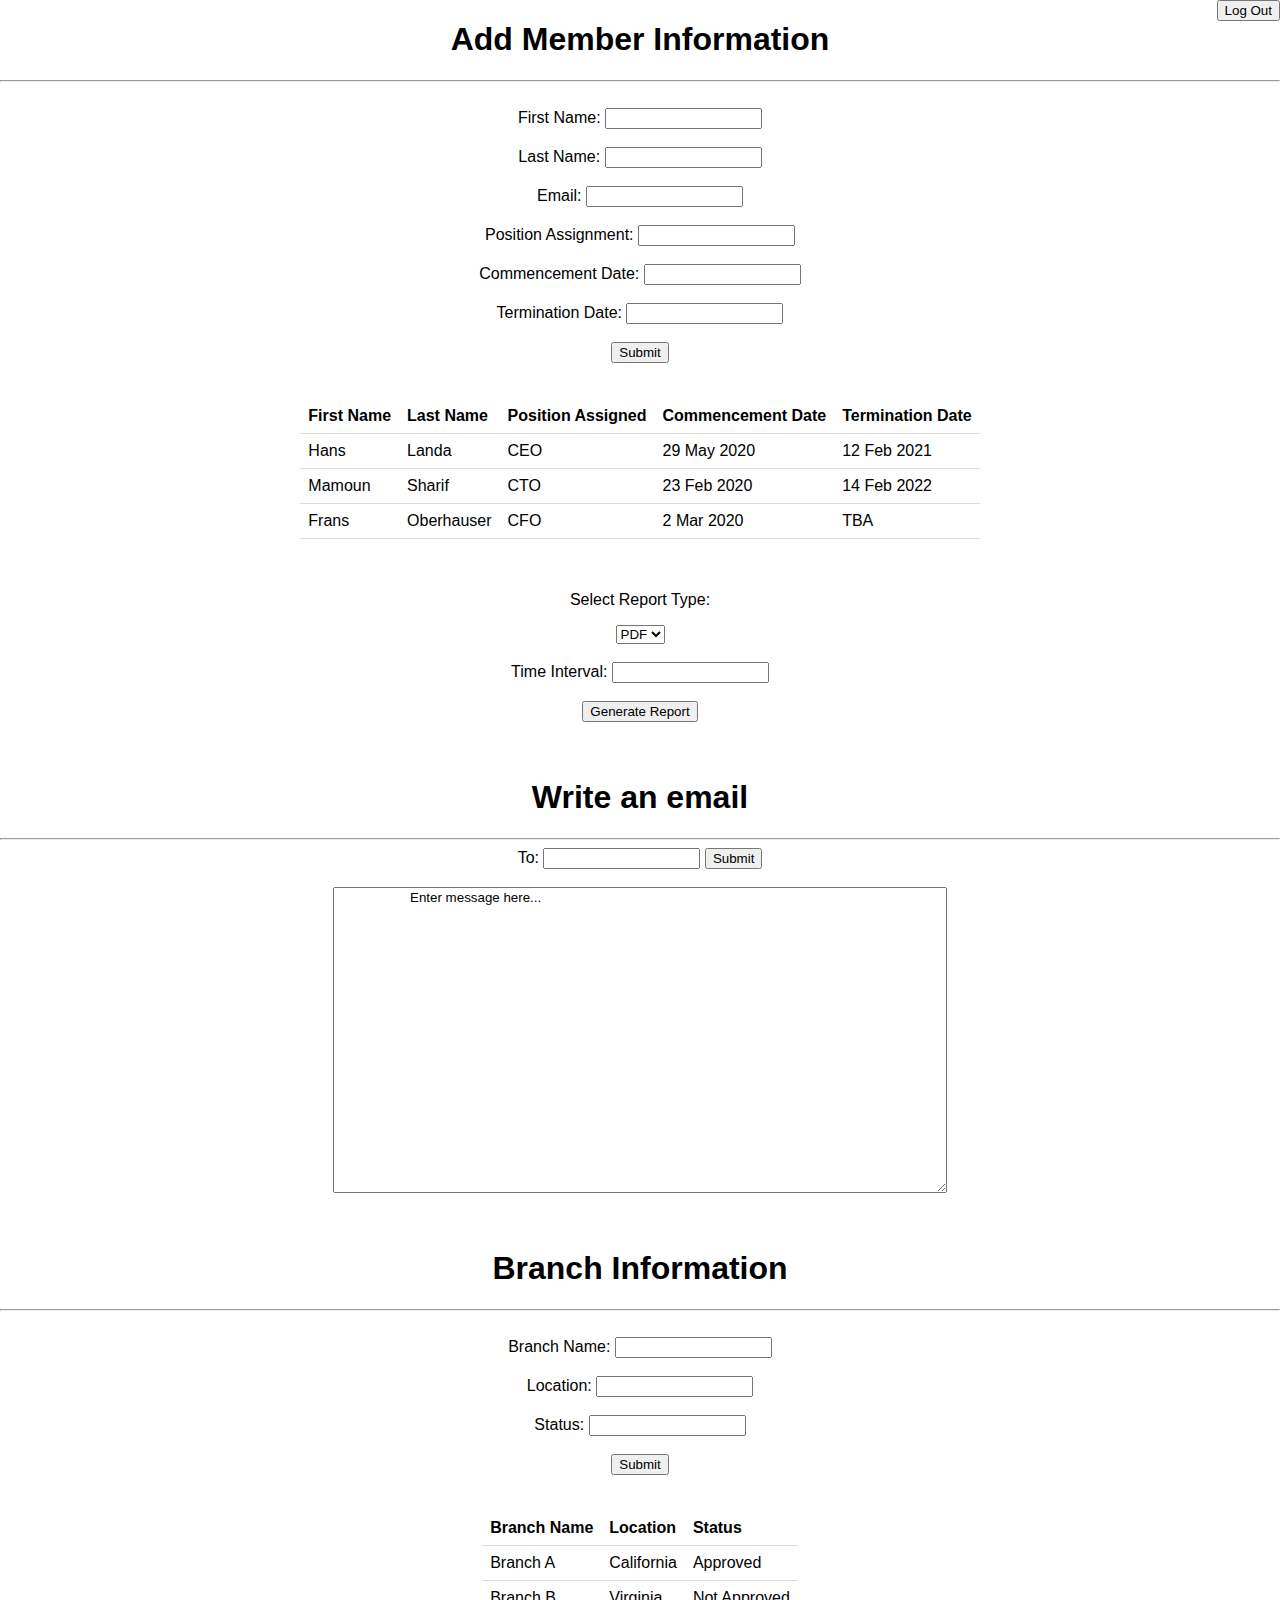
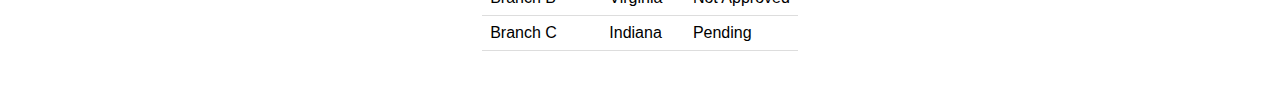
==== landing.html @ 3f82f832 "First Commit" ====
<!DOCTYPE html>
<html>
    <head>
        <title>Landing</title>
        <link href="style.css" rel="stylesheet">
    </head>
    <body>
        <script src="script.js"></script>
        <div id="outer">
            <h1 id="conf">Add Member Information </h1>
            <hr>
            <form id="info">
                <br>
                <label for="fname">First Name:</label>
                <input type="text" id="fname" name="fname">
                <br>
                <br>
                <label for="lname">Last Name:</label>
                <input type="lname" id="lname" name="lname">
                <br>
                <br>
                <label for="email">Email:</label>
                <input type="email" id="email" name="email">
                <br>
                <br>
                <label for="posassign">Position Assignment:</label>
                <input type="posassign" id="posassign" name="posassign">
                <br> <br>
                <label for="comdate">Commencement Date:</label>
                <input type="comdate" id="comdate" name="comdate">
                <br><br>
                <label for="termdate">Termination Date:</label>
                <input type="termdate" id="termdate" name="termdate">
                <br><br>
                <input type="submit">
            </form>
            <br>
            <br>
            <table>
                <tr>
                  <th>First Name</th>
                  <th>Last Name</th>
                  <th>Position Assigned</th>
                  <th>Commencement Date</th>
                  <th>Termination Date</th>
                </tr>
                <tr>
                  <td>Hans</td>
                  <td>Landa</td>
                  <td>CEO</td>
                  <td>29 May 2020</td>
                  <td>12 Feb 2021</td>

                </tr>
                <tr>
                    <td>Mamoun</td>
                    <td>Sharif</td>
                    <td>CTO</td>
                    <td>23 Feb 2020</td>
                    <td>14 Feb 2022</td>
                </tr>
                <tr>
                    <td>Frans</td>
                    <td>Oberhauser</td>
                    <td>CFO</td>
                    <td>2 Mar 2020</td>
                    <td>TBA</td>
                </tr>
              </table>
              <br><br>
              <p id="lol">Select Report Type: </p>
              <select>
                  <option value="PDF">PDF</option>
                  <option value="RTF">RTF</option>
              </select>


              <form id="interval">
                <br>  
                <label for="tinterval">Time Interval:</label>
                <input type="tinterval" id="tinterval" name="tinterval">
              </form>
              <br>
              <div id="inner">
                <button type="repgen" id="repgen" onclick="pressed()">Generate Report</button>
              </div>
              <br> <br>
              <h1>Write an email</h1>
              <hr>
              <form id="usrform">
                To: <input type="text" name="usrname">
                <input type="submit">
              </form>
              <br>
              <div class="msg">
                <textarea id="msg" name="msg" rows="20" cols="80" >
                    Enter message here...
                </textarea>
              </div>
              <br>
              <br>
              <h1>Branch Information</h1>
              <hr>
              <br>
              <form id="branch">
                <label for="bname">Branch Name:</label>
                <input type="text" id="bname" name="bname">
                <br>
                <br>
                <label for="loc">Location:</label>
                <input type="loc" id="loc" name="loc">
                <br>
                <br>
                <label for="status">Status:</label>
                <input type="status" id="status" name="status">
                <br><br>
                <input type="submit">
            </form>
            <br>
            <br>
            <table>
                <tr>
                  <th>Branch Name</th>
                  <th>Location</th>
                  <th>Status</th>
                </tr>
                <tr>
                  <td>Branch A</td>
                  <td>California</td>
                  <td>Approved</td>

                </tr>
                <tr>
                    <td>Branch B</td>
                    <td>Virginia</td>
                    <td>Not Approved</td>
                </tr>
                <tr>
                    <td>Branch C</td>
                    <td>Indiana</td>
                    <td>Pending</td>
                </tr>
              </table>
            <br>
            <br>
            <div id ="logout">
                <form action="index.html">
                    <button type="btn">Log Out</button>
                </form>
                <br><br>
            </div>

        </div>
    </body>
</html>
---- style.css ----
*{
    font-family: Helvetica;
}

#test{
    width: 290px;
    height: 100px;
}

.navbar1{
    list-style-type: none;
    margin: 0;
    padding: 0;
    overflow:hidden;
    background-color: blue;
}

li{
    float:left;
}

html, body, #outer{
    height: 100%;
    width: 100%;
    margin: 0;
    overflow: visible;
}

#outer{
    display: table;
}

li a{
    display:block;
    color: white;
    text-align: center;
    padding: 14px 16px;
    text-decoration: none;
}

li a:hover {
    background-color: pink;
}

#im1{
    width: 100%;
    height: 700px;
    display: table-row;
}

.rect{
    width: 100%;
    height: 100%;
    background-color: bisque;
}

#newu, #tut{
    text-align: center;
    font-size: x-large;
}

#loginfield, #logout{
    position: absolute;
    top: 0;
    right: 0;
}

#login{
    font-size: large;
}

#info{
    text-align: center;

}

h1{
    text-align: center;
}

table,form{
    text-align: center;
    margin-left: auto;
    margin-right: auto;
}

select{
    display: block;
    margin: 0 auto;
}

#lol{
    text-align: center;
}

#repgen{
    display: block;
    margin: 0 auto;
}

table{
    border-collapse:collapse;
}

th, td{
    padding:8px;
    text-align: left;
    border-bottom: 1px solid #ddd;
}

tr:hover{
    background-color: blue;
}

.msg{
    display: flex;
    justify-content: center;
}
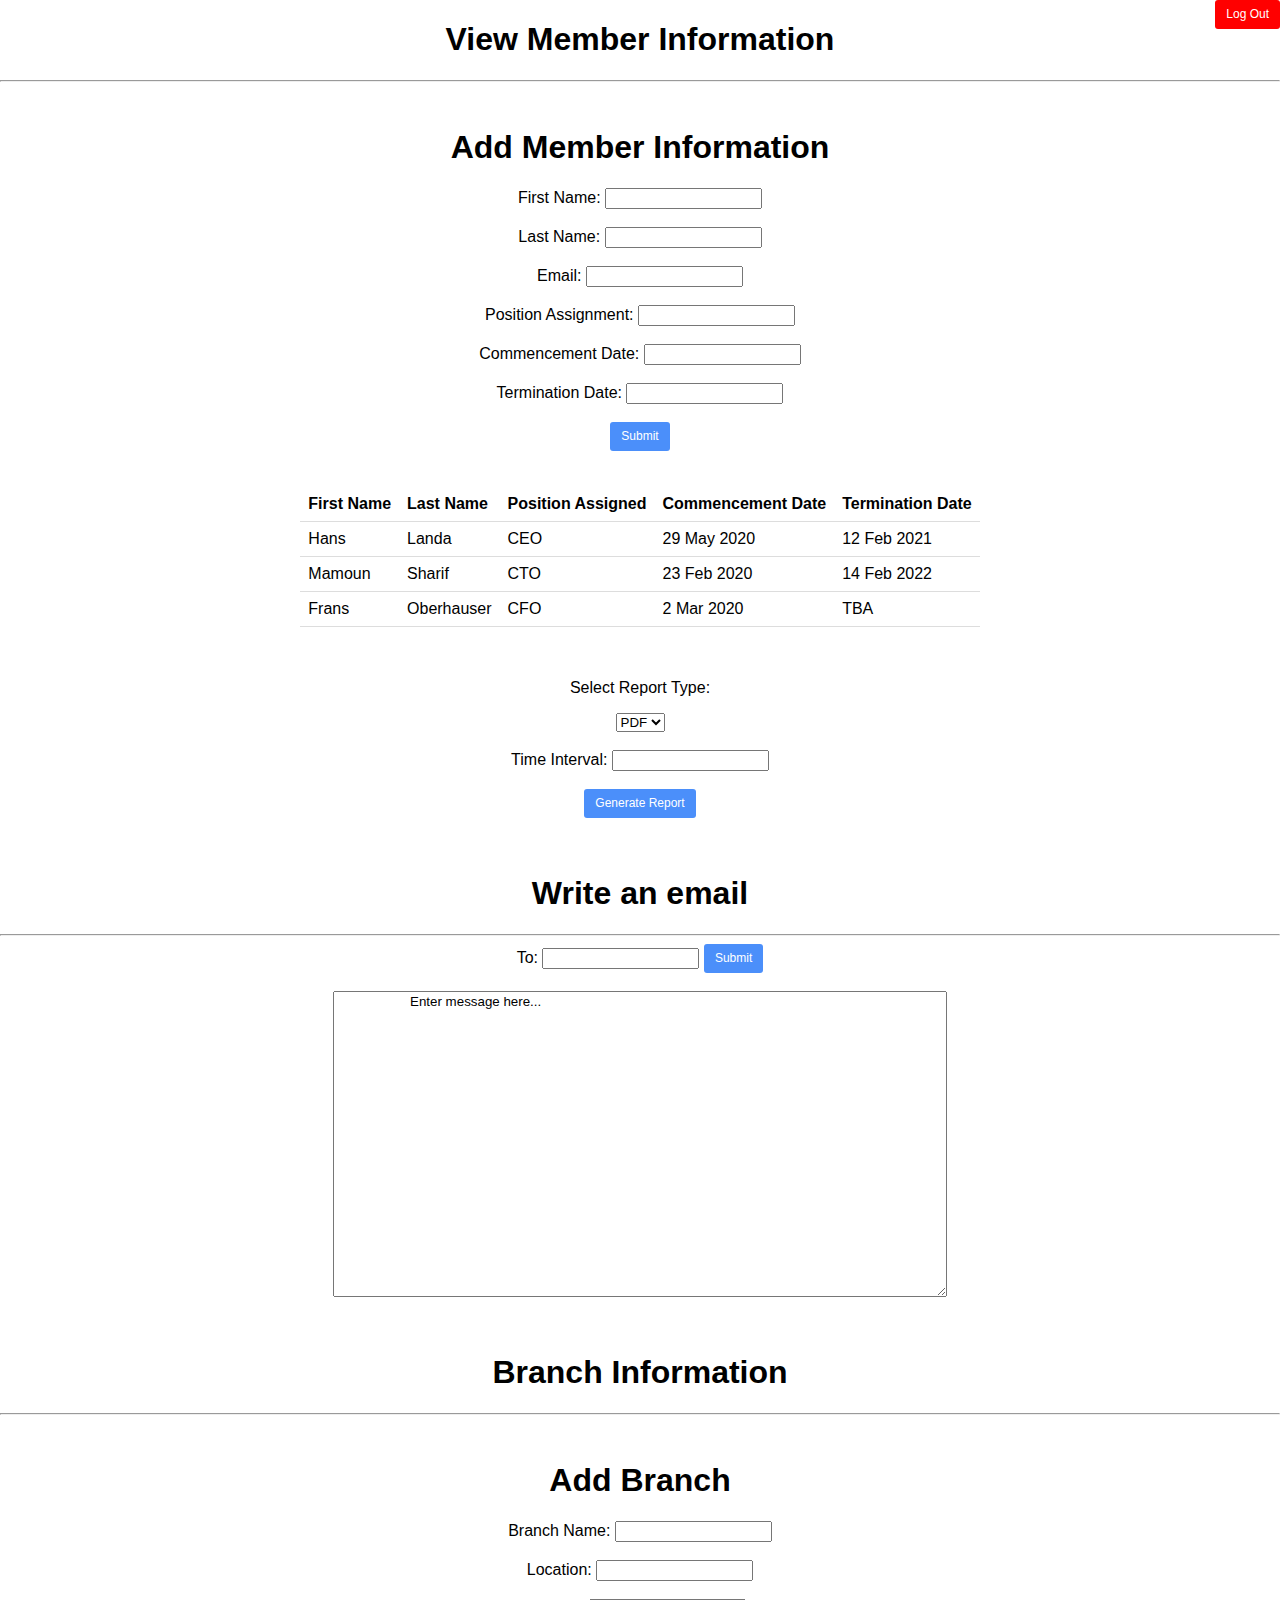
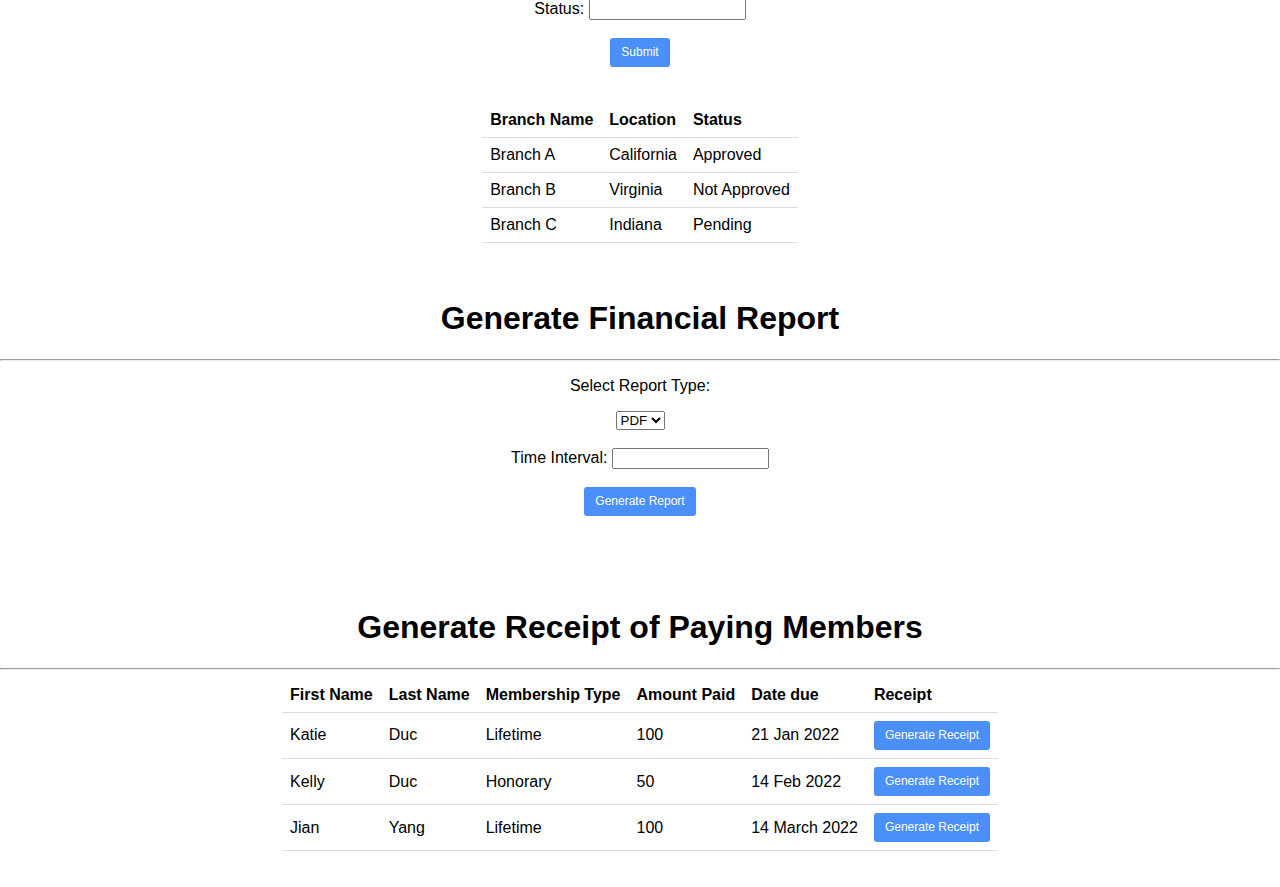
==== commit 771dffd1: "Third Commit" ====
--- a/landing.html
+++ b/landing.html
@@ -7,10 +7,11 @@
     <body>
         <script src="script.js"></script>
         <div id="outer">
-            <h1 id="conf">Add Member Information </h1>
+            <h1 id="conf">View Member Information </h1>
             <hr>
             <form id="info">
                 <br>
+                <h1>Add Member Information</h1>
                 <label for="fname">First Name:</label>
                 <input type="text" id="fname" name="fname">
                 <br>
@@ -102,6 +103,7 @@
               <h1>Branch Information</h1>
               <hr>
               <br>
+              <h1>Add Branch</h1>
               <form id="branch">
                 <label for="bname">Branch Name:</label>
                 <input type="text" id="bname" name="bname">
@@ -145,9 +147,78 @@
             <br>
             <div id ="logout">
                 <form action="index.html">
-                    <button type="btn">Log Out</button>
+                    <button type="btn" class="logout" onclick="logout()">Log Out</button>
                 </form>
                 <br><br>
+            </div>
+
+            <div id="finances">
+              <h1>Generate Financial Report</h1>
+              <hr>
+
+              <p id="sel">Select Report Type: </p>
+              <select>
+                  <option value="PDF">PDF</option>
+                  <option value="RTF">RTF</option>
+              </select>
+
+
+              <form id="int">
+                <br>  
+                <label for="tinterval">Time Interval:</label>
+                <input type="tinterval" id="tinterval" name="tinterval">
+              </form>
+
+              <div id="sto">
+                <br>
+                <button type="repgen" id="repgen" onclick="pressed()">Generate Report</button>
+              </div>
+
+            </div>
+
+            <div id="receipt">
+              <br>
+              <br><br><br>
+              <h1>Generate Receipt of Paying Members</h1>
+              <hr>
+              <table>
+                <tr>
+                  <th>First Name</th>
+                  <th>Last Name</th>
+                  <th>Membership Type</th>
+                  <th>Amount Paid</th>
+                  <th>Date due</th>
+                  <th>Receipt</th>
+                </tr>
+                <tr>
+                  <td>Katie</td>
+                  <td>Duc</td>
+                  <td>Lifetime</td>
+                  <td>100</td>
+                  <td>21 Jan 2022</td>
+                  <td><button class="receipt" onclick="recei()">Generate Receipt</button></td>
+
+                </tr>
+                <tr>
+                    <td>Kelly</td>
+                    <td>Duc</td>
+                    <td>Honorary</td>
+                    <td>50</td>
+                    <td>14 Feb 2022</td>
+                    <td><button class="receipt" onclick="recei()">Generate Receipt</button></td>
+                </tr>
+                <tr>
+                    <td>Jian</td>
+                    <td>Yang</td>
+                    <td>Lifetime</td>
+                    <td>100</td>
+                    <td>14 March 2022</td>
+                    <td><button class="receipt" onclick="recei()">Generate Receipt</button></td>
+                </tr>
+              </table>
+
+              <br><br>
+
             </div>
 
         </div>
--- a/style.css
+++ b/style.css
@@ -89,7 +89,7 @@
     margin: 0 auto;
 }
 
-#lol{
+#lol, #sel{
     text-align: center;
 }
 
@@ -115,4 +115,36 @@
 .msg{
     display: flex;
     justify-content: center;
-}+}
+
+button, input[type=submit]{
+    display: inline-block;
+    margin-bottom: 0;
+    font-weight: 400;
+    text-align: center;
+    white-space: nowrap;
+    vertical-align: middle;
+    cursor: pointer;
+    background-image: none;
+    border: 1px solid transparent;
+    padding: 5px 10px;
+    font-size: 12px;
+    line-height: 1.428571429;
+    border-radius: 3px;
+}
+
+input[type=submit], #repgen, .receipt{
+    background-color: rgb(75, 143, 250);
+    color: #fff;
+}
+
+input[type=submit]:hover, #repgen:hover, .receipt:hover{
+    background-color: blue;
+    color: #fff;
+}
+
+.logout{
+    background-color: red;
+    color: #fff;
+}
+
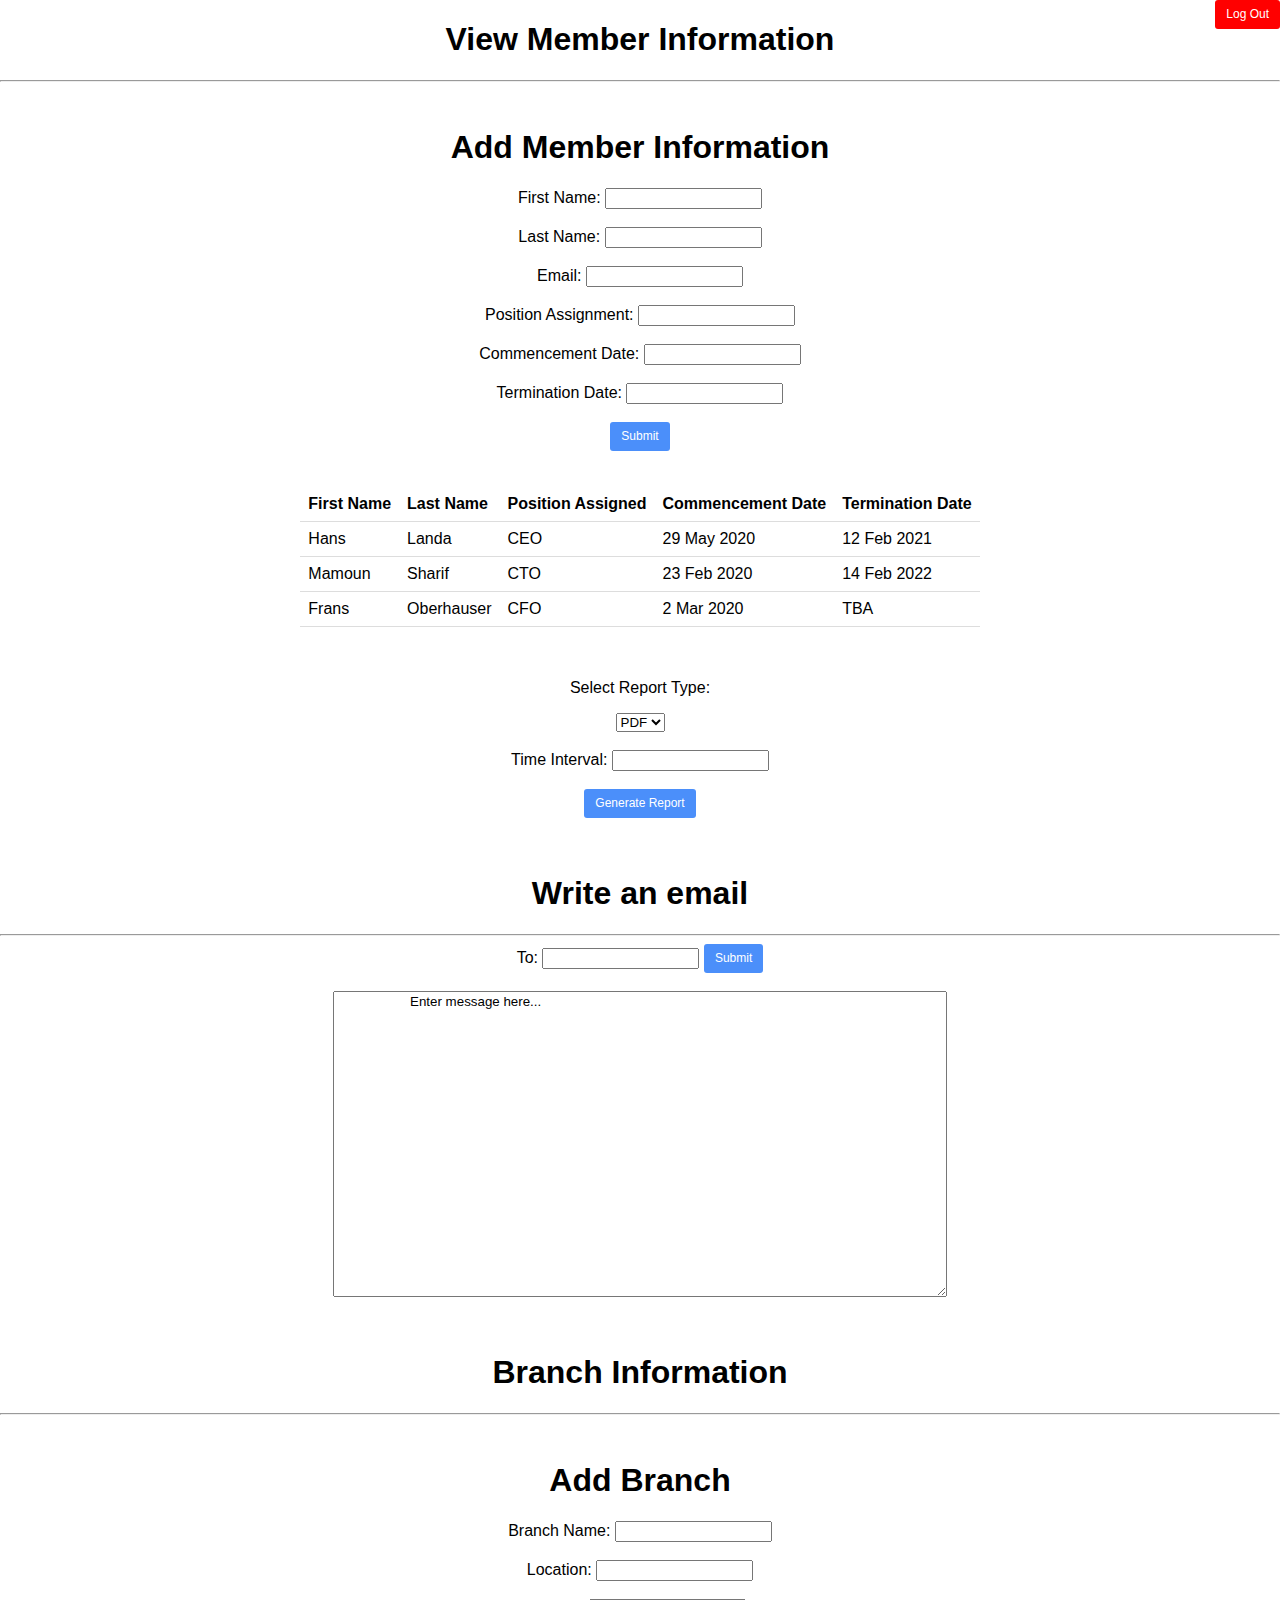
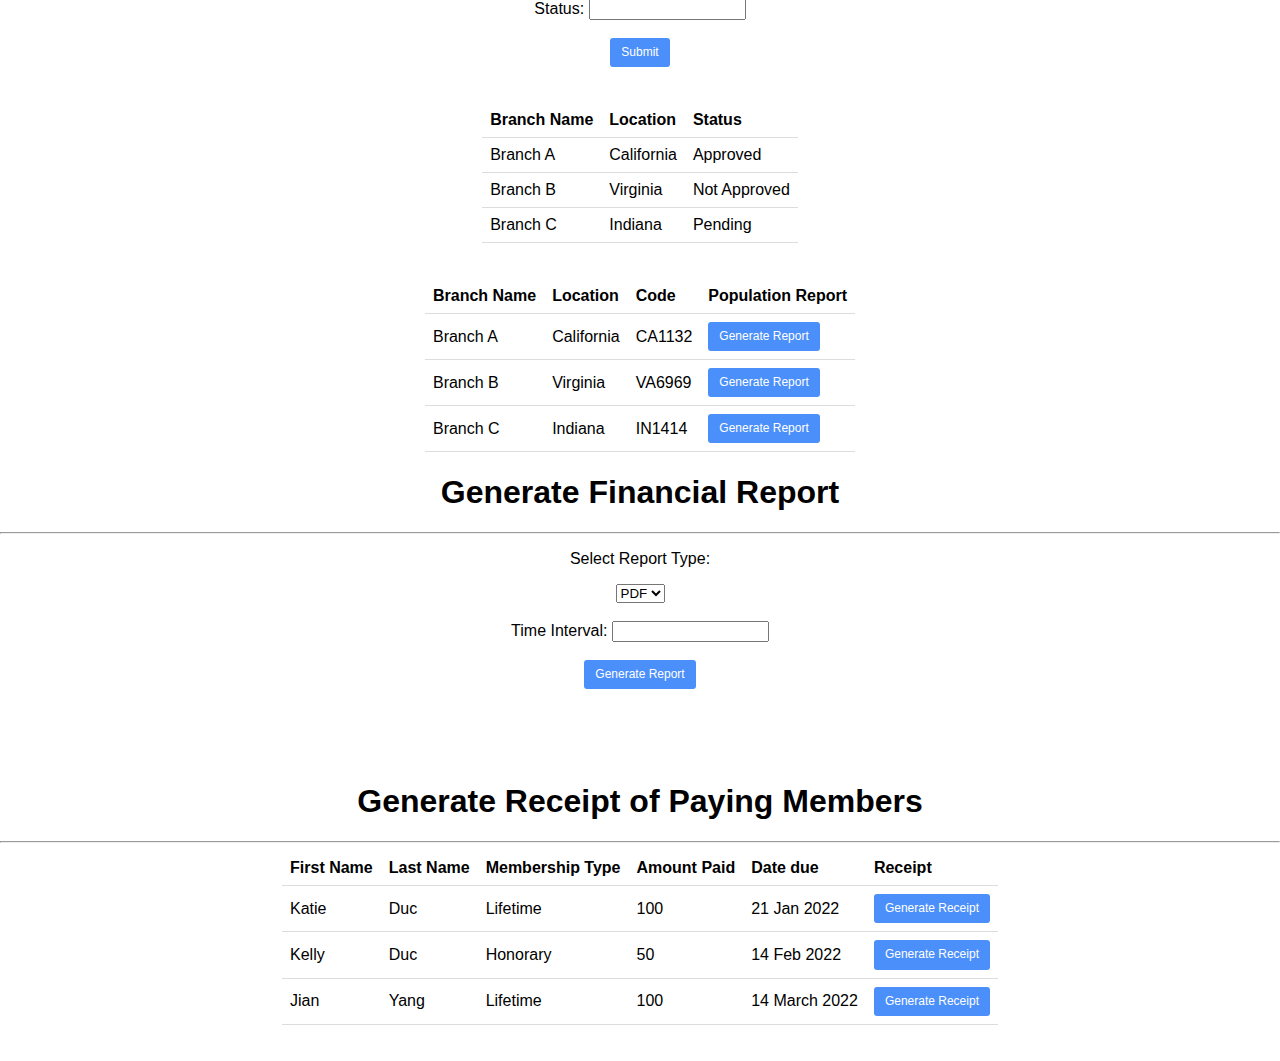
==== commit 37ec8e74: "Fourth Commit" ====
--- a/landing.html
+++ b/landing.html
@@ -145,6 +145,36 @@
               </table>
             <br>
             <br>
+
+            <table>
+              <tr>
+                <th>Branch Name</th>
+                <th>Location</th>
+                <th>Code</th>
+                <th>Population Report</th>
+              </tr>
+              <tr>
+                <td>Branch A</td>
+                <td>California</td>
+                <td>CA1132</td>
+                <td><button class="population" onclick="pop()">Generate Report</button></td>
+
+              </tr>
+              <tr>
+                  <td>Branch B</td>
+                  <td>Virginia</td>
+                  <td>VA6969</td>
+                  <td><button class="population" onclick="pop()">Generate Report</button></td>
+              </tr>
+              <tr>
+                  <td>Branch C</td>
+                  <td>Indiana</td>
+                  <td>IN1414</td>
+                  <td><button class="population" onclick="pop()">Generate Report</button></td>
+              </tr>
+            </table>
+
+
             <div id ="logout">
                 <form action="index.html">
                     <button type="btn" class="logout" onclick="logout()">Log Out</button>
--- a/style.css
+++ b/style.css
@@ -133,12 +133,12 @@
     border-radius: 3px;
 }
 
-input[type=submit], #repgen, .receipt{
+input[type=submit], #repgen, .receipt, .population{
     background-color: rgb(75, 143, 250);
     color: #fff;
 }
 
-input[type=submit]:hover, #repgen:hover, .receipt:hover{
+input[type=submit]:hover, #repgen:hover, .population:hover{
     background-color: blue;
     color: #fff;
 }
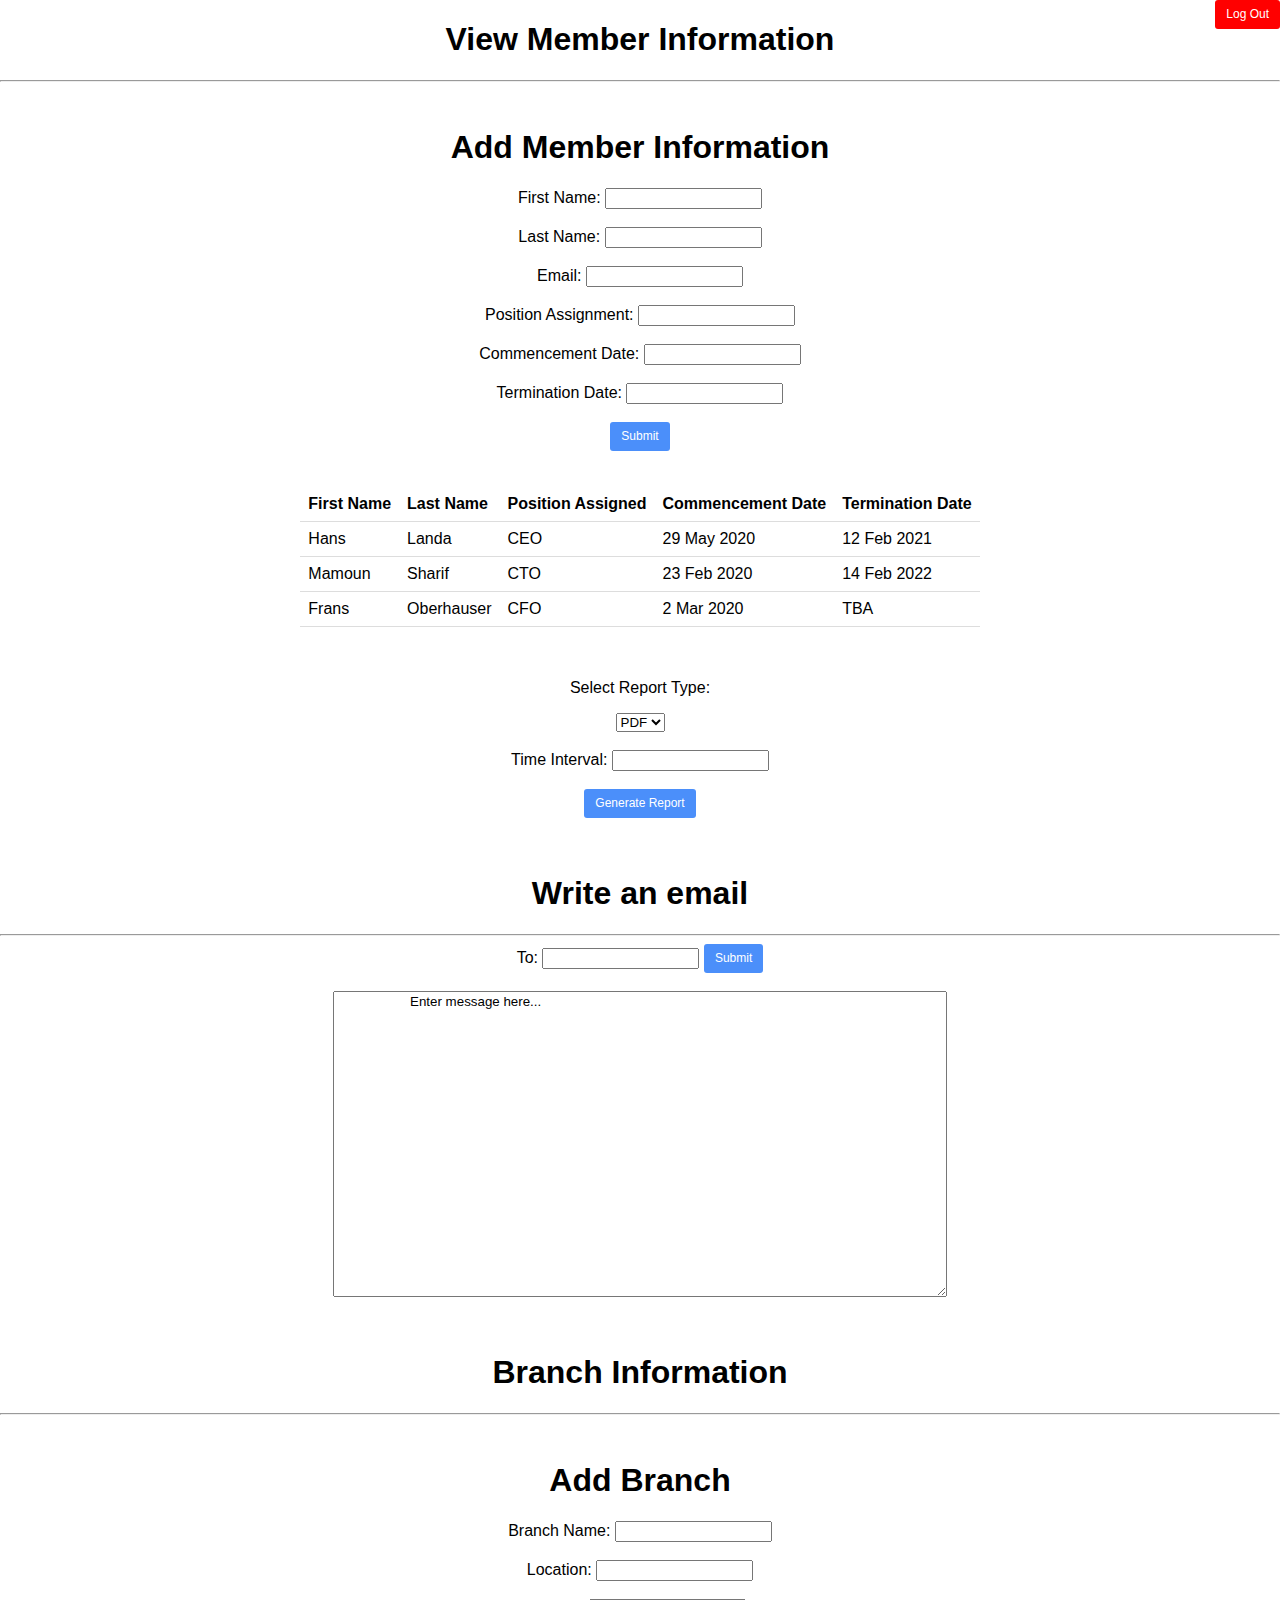
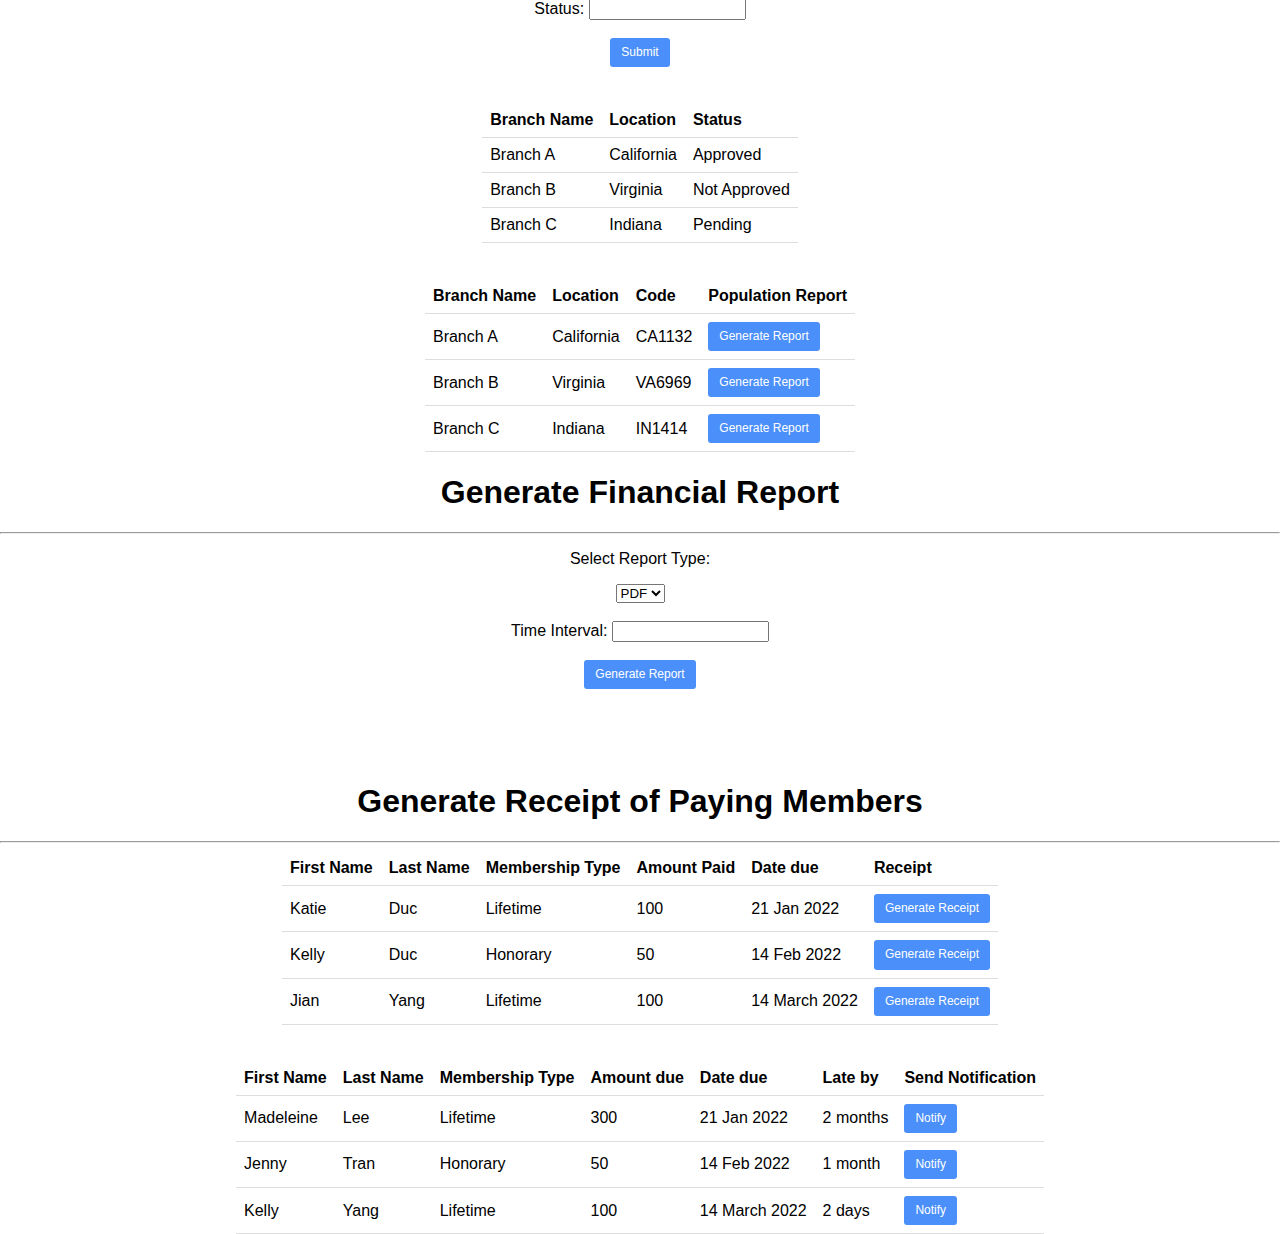
==== commit 26b1f43f: "Fifth Commit" ====
--- a/landing.html
+++ b/landing.html
@@ -251,6 +251,54 @@
 
             </div>
 
+            <div id="late">
+              <table>
+                <tr>
+                  <th>First Name</th>
+                  <th>Last Name</th>
+                  <th>Membership Type</th>
+                  <th>Amount due</th>
+                  <th>Date due</th>
+                  <th>Late by</th>
+                  <th>Send Notification</th>
+                </tr>
+                <tr>
+                  <td>Madeleine</td>
+                  <td>Lee</td>
+                  <td>Lifetime</td>
+                  <td>300</td>
+                  <td>21 Jan 2022</td>
+                  <td>2 months</td>
+                  <form action="notify.html">
+                    <td><button class="notif" onclick="notif()">Notify</button></td>
+                  </form>
+
+                </tr>
+                <tr>
+                    <td>Jenny</td>
+                    <td>Tran</td>
+                    <td>Honorary</td>
+                    <td>50</td>
+                    <td>14 Feb 2022</td>
+                    <td>1 month</td>
+                    <form action="notify.html">
+                      <td><button class="notif" onclick="notif()">Notify</button></td>
+                    </form>
+                </tr>
+                <tr>
+                    <td>Kelly</td>
+                    <td>Yang</td>
+                    <td>Lifetime</td>
+                    <td>100</td>
+                    <td>14 March 2022</td>
+                    <td>2 days</td>
+                    <form action="notify.html">
+                      <td><button class="notif" onclick="notif()">Notify</button></td>
+                    </form>
+                </tr>
+              </table>
+            </div>
+
         </div>
     </body>
 </html>--- a/style.css
+++ b/style.css
@@ -133,12 +133,12 @@
     border-radius: 3px;
 }
 
-input[type=submit], #repgen, .receipt, .population{
+input[type=submit], #repgen, .receipt, .population, .notif{
     background-color: rgb(75, 143, 250);
     color: #fff;
 }
 
-input[type=submit]:hover, #repgen:hover, .population:hover{
+input[type=submit]:hover, #repgen:hover, .population:hover, .notif:hover, .receipt:hover{
     background-color: blue;
     color: #fff;
 }
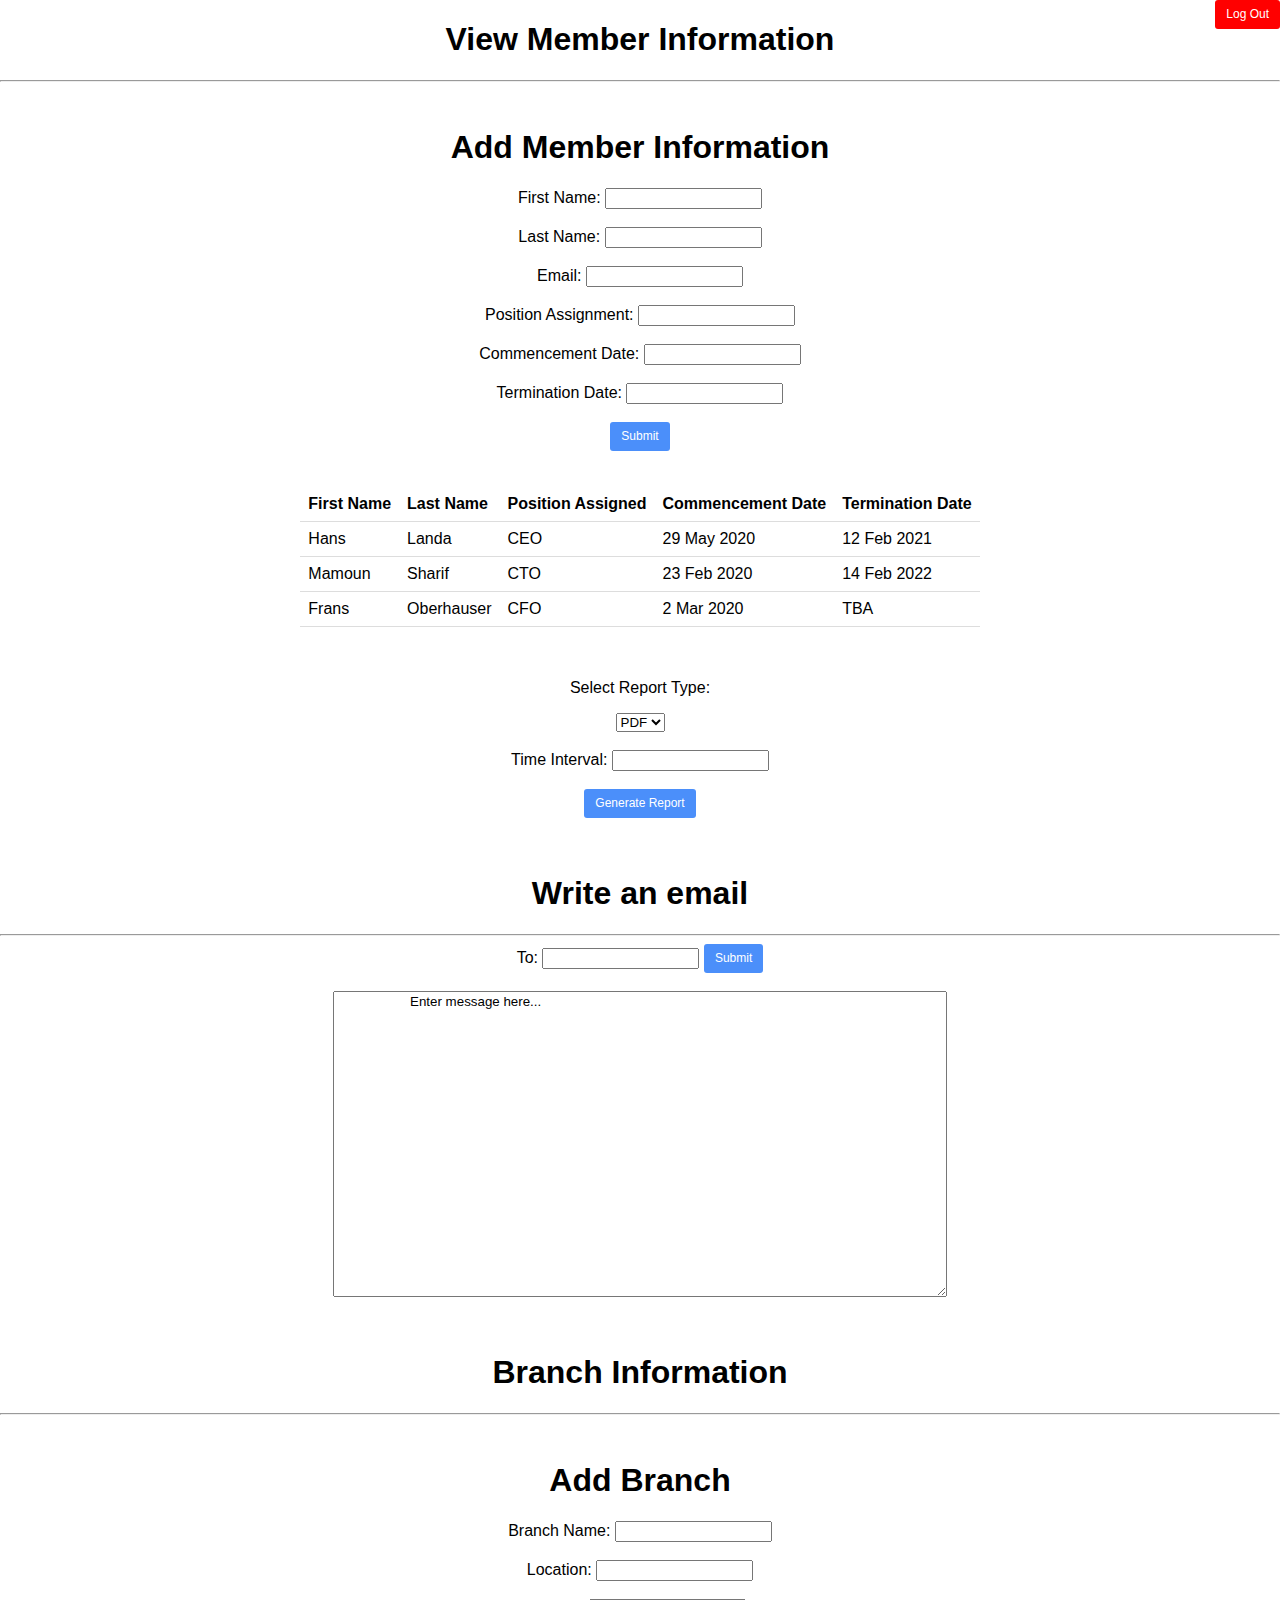
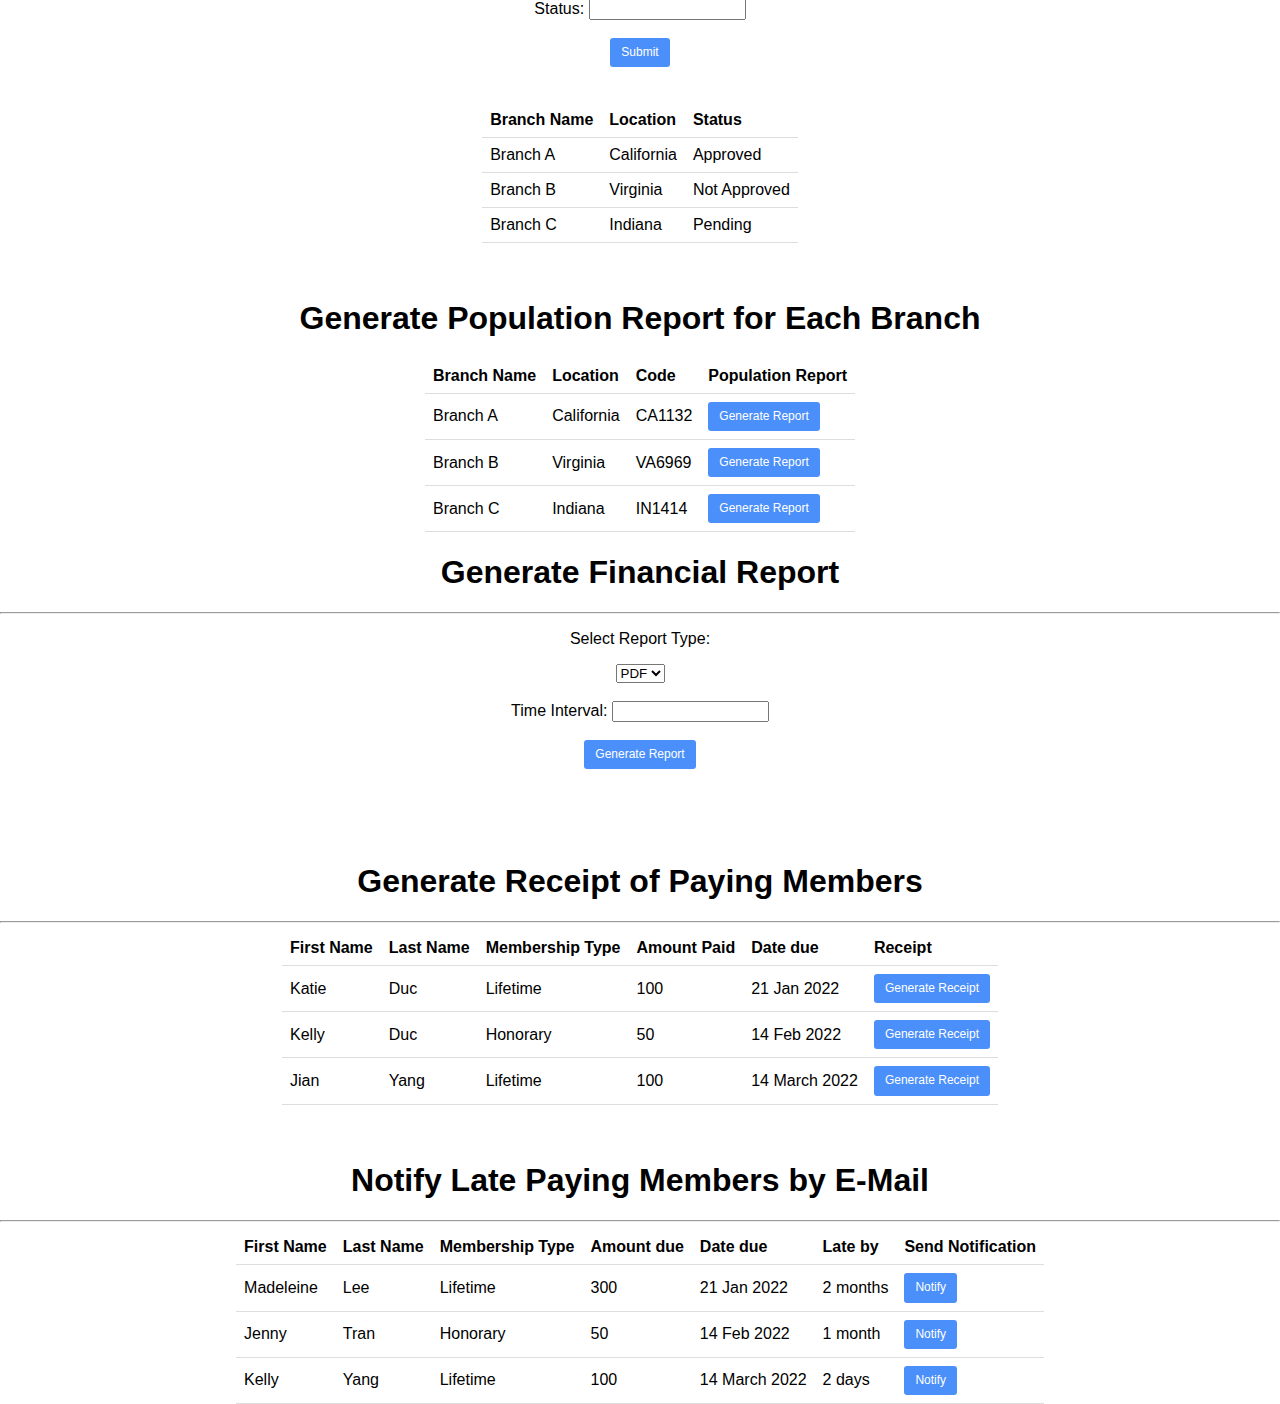
==== commit f9398a7f: "Sixth Commit" ====
--- a/landing.html
+++ b/landing.html
@@ -145,6 +145,8 @@
               </table>
             <br>
             <br>
+
+            <h1>Generate Population Report for Each Branch</h1>
 
             <table>
               <tr>
@@ -252,6 +254,8 @@
             </div>
 
             <div id="late">
+              <h1>Notify Late Paying Members by E-Mail</h1>
+              <hr>
               <table>
                 <tr>
                   <th>First Name</th>
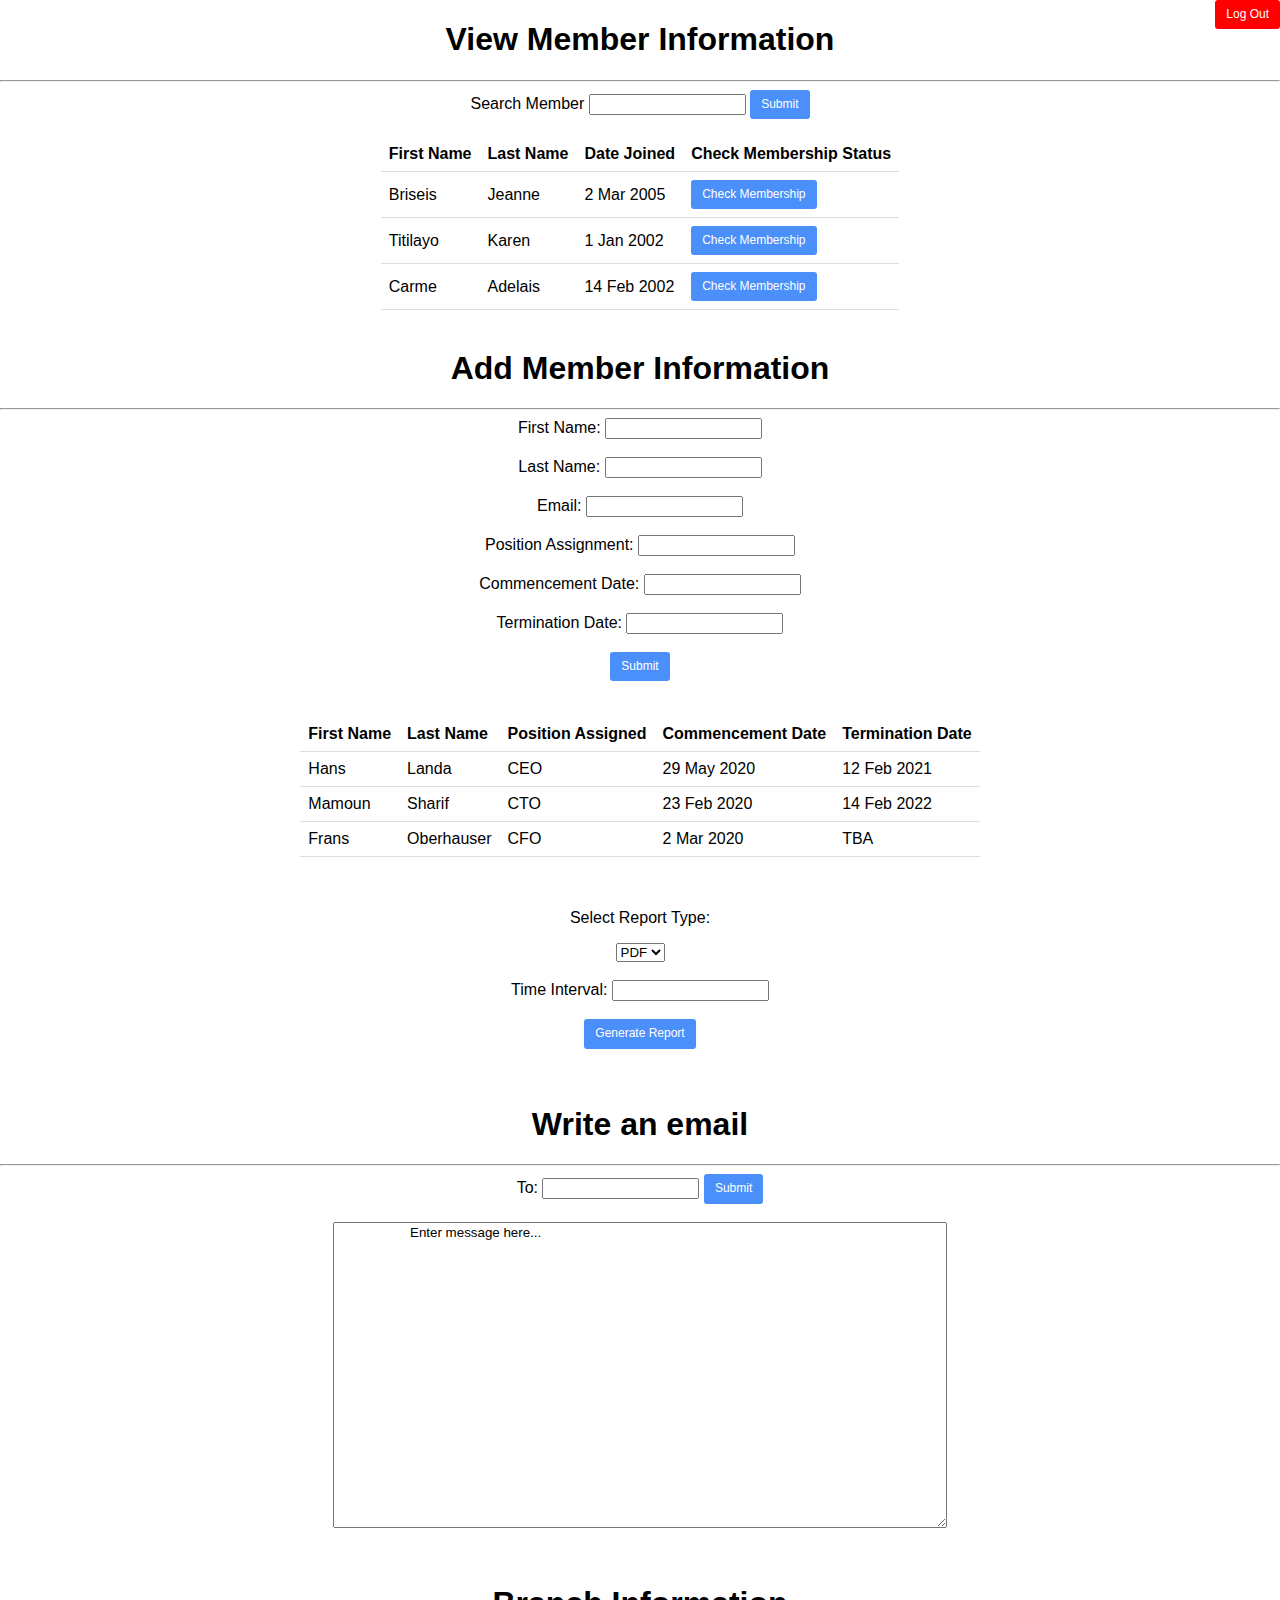
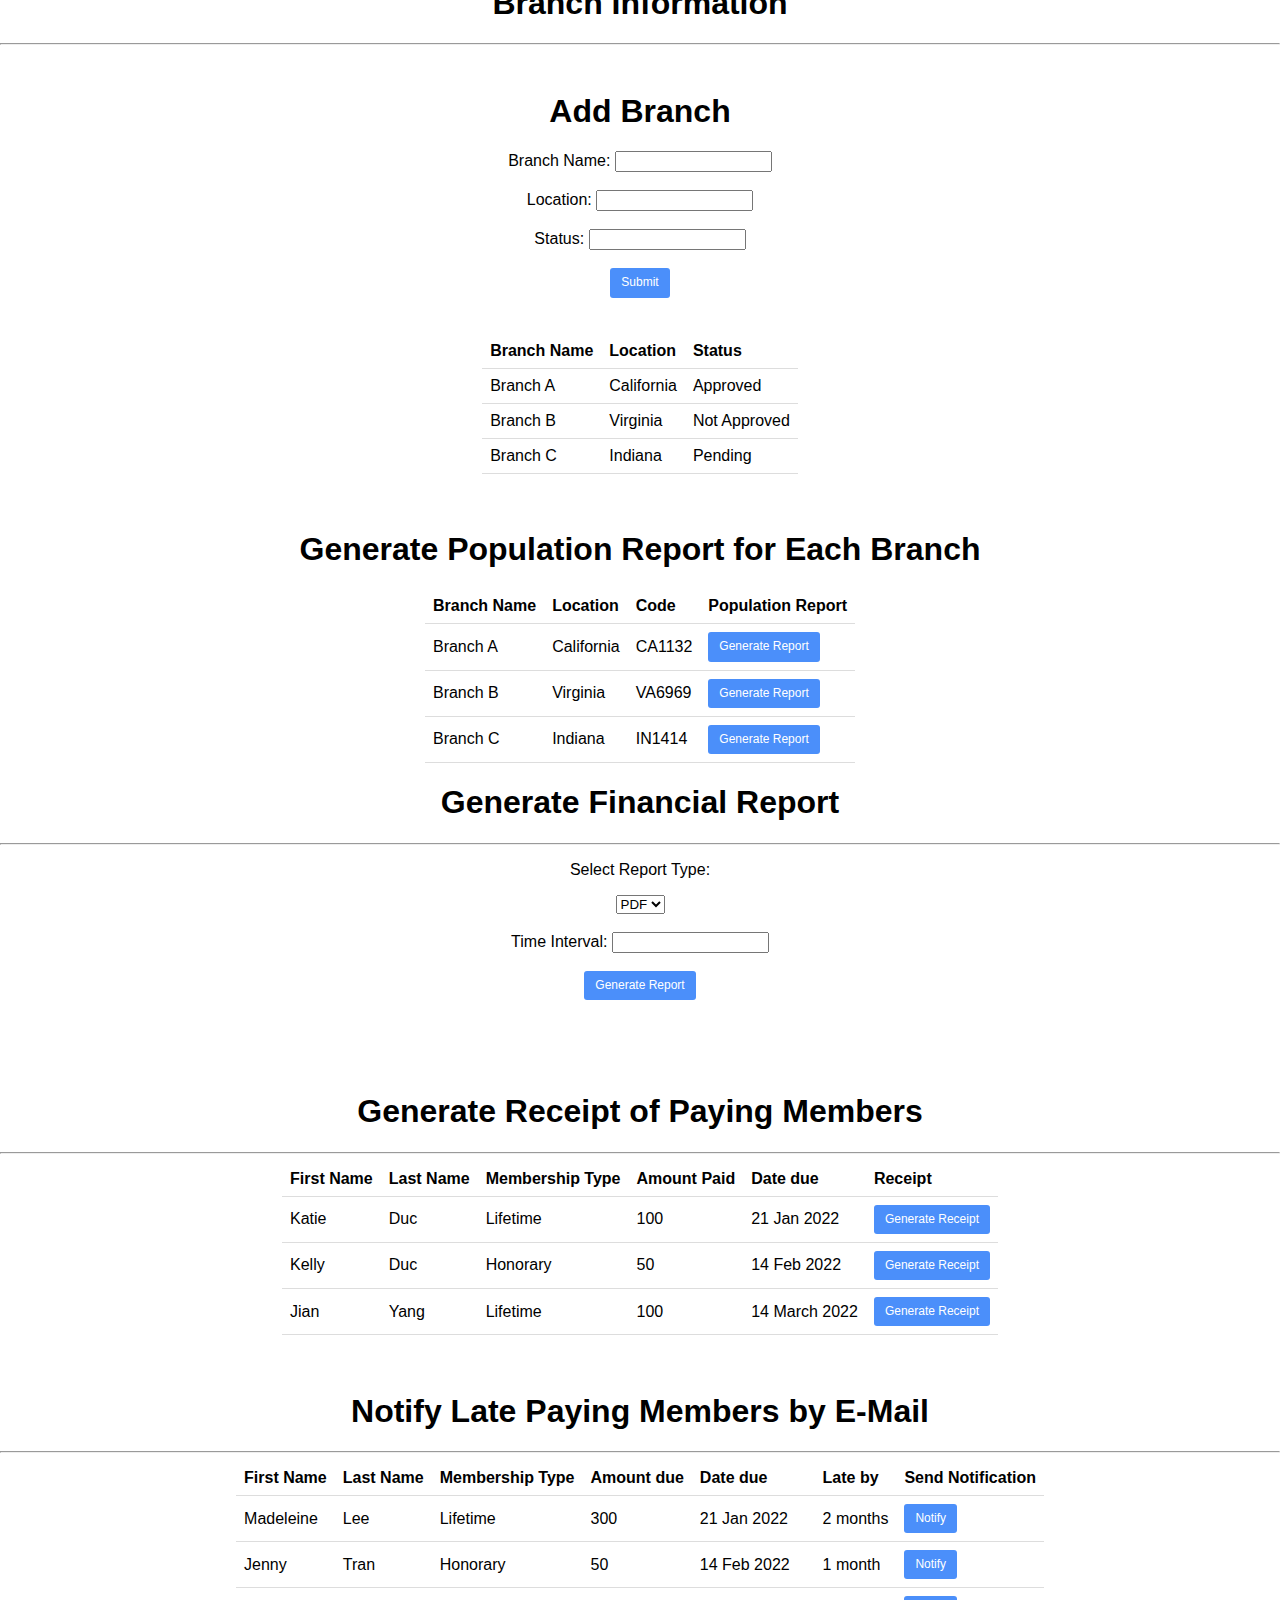
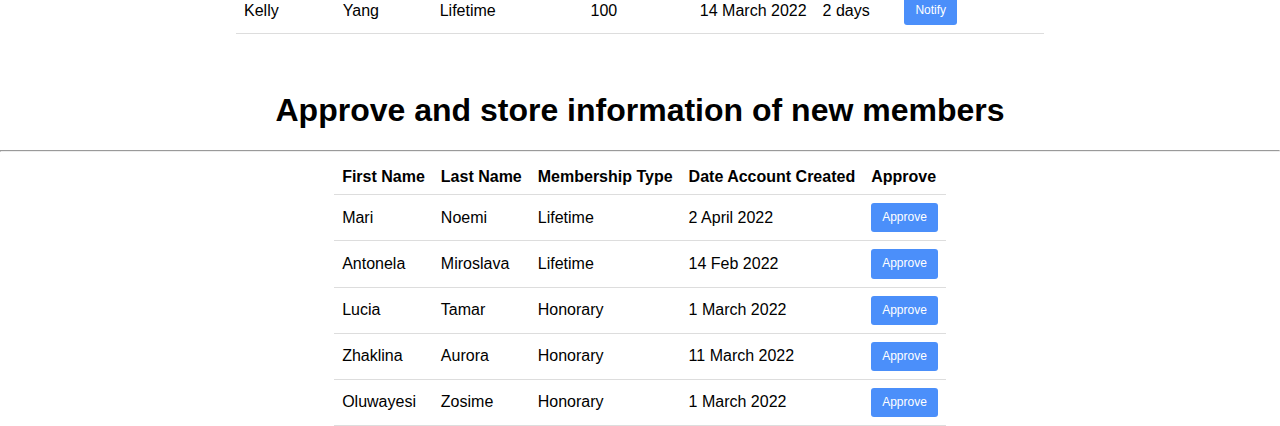
==== commit 8904616e: "Seventh Commit" ====
--- a/landing.html
+++ b/landing.html
@@ -9,9 +9,43 @@
         <div id="outer">
             <h1 id="conf">View Member Information </h1>
             <hr>
+            <form id="sear">
+              <label for="sea">Search Member</label>
+              <input type="memname" id="memname" name="memname">
+              <input type="submit">
+              <br><br>
+              <table>
+                <tr>
+                  <th>First Name</th>
+                  <th>Last Name</th>
+                  <th>Date Joined</th>
+                  <th>Check Membership Status</th>
+                </tr>
+                <tr>
+                  <td>Briseis</td>
+                  <td>Jeanne</td>
+                  <td>2 Mar 2005</td>
+                  <td><button class="checkmem" onclick="checkmem1()">Check Membership</button></td>
+                </tr>
+                <tr>
+                  <td>Titilayo</td>
+                  <td>Karen</td>
+                  <td>1 Jan 2002</td>
+                  <td><button class="checkmem" onclick="checkmem2()">Check Membership</button></td>
+                </tr>
+                <tr>
+                  <td>Carme</td>
+                  <td>Adelais</td>
+                  <td>14 Feb 2002</td>
+                  <td><button class="checkmem" onclick="checkmem3()">Check Membership</button></td>
+                </tr>
+              </table>
+
+            </form>
             <form id="info">
                 <br>
                 <h1>Add Member Information</h1>
+                <hr>
                 <label for="fname">First Name:</label>
                 <input type="text" id="fname" name="fname">
                 <br>
@@ -303,6 +337,57 @@
               </table>
             </div>
 
+            <br>
+            <div id="appr">
+              <br><h1>Approve and store information of new members</h1>
+              <hr>
+              <table>
+                <tr>
+                  <th>First Name</th>
+                  <th>Last Name</th>
+                  <th>Membership Type</th>
+                  <th>Date Account Created</th>
+                  <th>Approve</th>
+                </tr>
+                <tr>
+                  <td>Mari</td>
+                  <td>Noemi</td>
+                  <td>Lifetime</td>
+                  <td>2 April 2022</td>
+                  <td><button class="apr" onclick="approve()">Approve</button></td>
+
+                </tr>
+                <tr>
+                    <td>Antonela</td>
+                    <td>Miroslava</td>
+                    <td>Lifetime</td>
+                    <td>14 Feb 2022</td>
+                    <td><button class="apr" onclick="approve()">Approve</button></td>
+                </tr>
+                <tr>
+                    <td>Lucia</td>
+                    <td>Tamar</td>
+                    <td>Honorary</td>
+                    <td>1 March 2022</td>
+                    <td><button class="apr" onclick="approve()">Approve</button></td>
+                </tr>
+                <tr>
+                  <td>Zhaklina</td>
+                  <td>Aurora</td>
+                  <td>Honorary</td>
+                  <td>11 March 2022</td>
+                  <td><button class="apr" onclick="approve()">Approve</button></td>
+                </tr>
+              <tr>
+                <td>Oluwayesi</td>
+                <td>Zosime</td>
+                <td>Honorary</td>
+                <td>1 March 2022</td>
+                <td><button class="apr" onclick="approve()">Approve</button></td>
+              </tr>
+              </table>
+            </div>
+
         </div>
     </body>
 </html>--- a/style.css
+++ b/style.css
@@ -133,12 +133,12 @@
     border-radius: 3px;
 }
 
-input[type=submit], #repgen, .receipt, .population, .notif{
+input[type=submit], #repgen, .receipt, .population, .notif, .apr, .checkmem{
     background-color: rgb(75, 143, 250);
     color: #fff;
 }
 
-input[type=submit]:hover, #repgen:hover, .population:hover, .notif:hover, .receipt:hover{
+input[type=submit]:hover, #repgen:hover, .population:hover, .notif:hover, .receipt:hover, .apr:hover, .checkmem:hover{
     background-color: blue;
     color: #fff;
 }
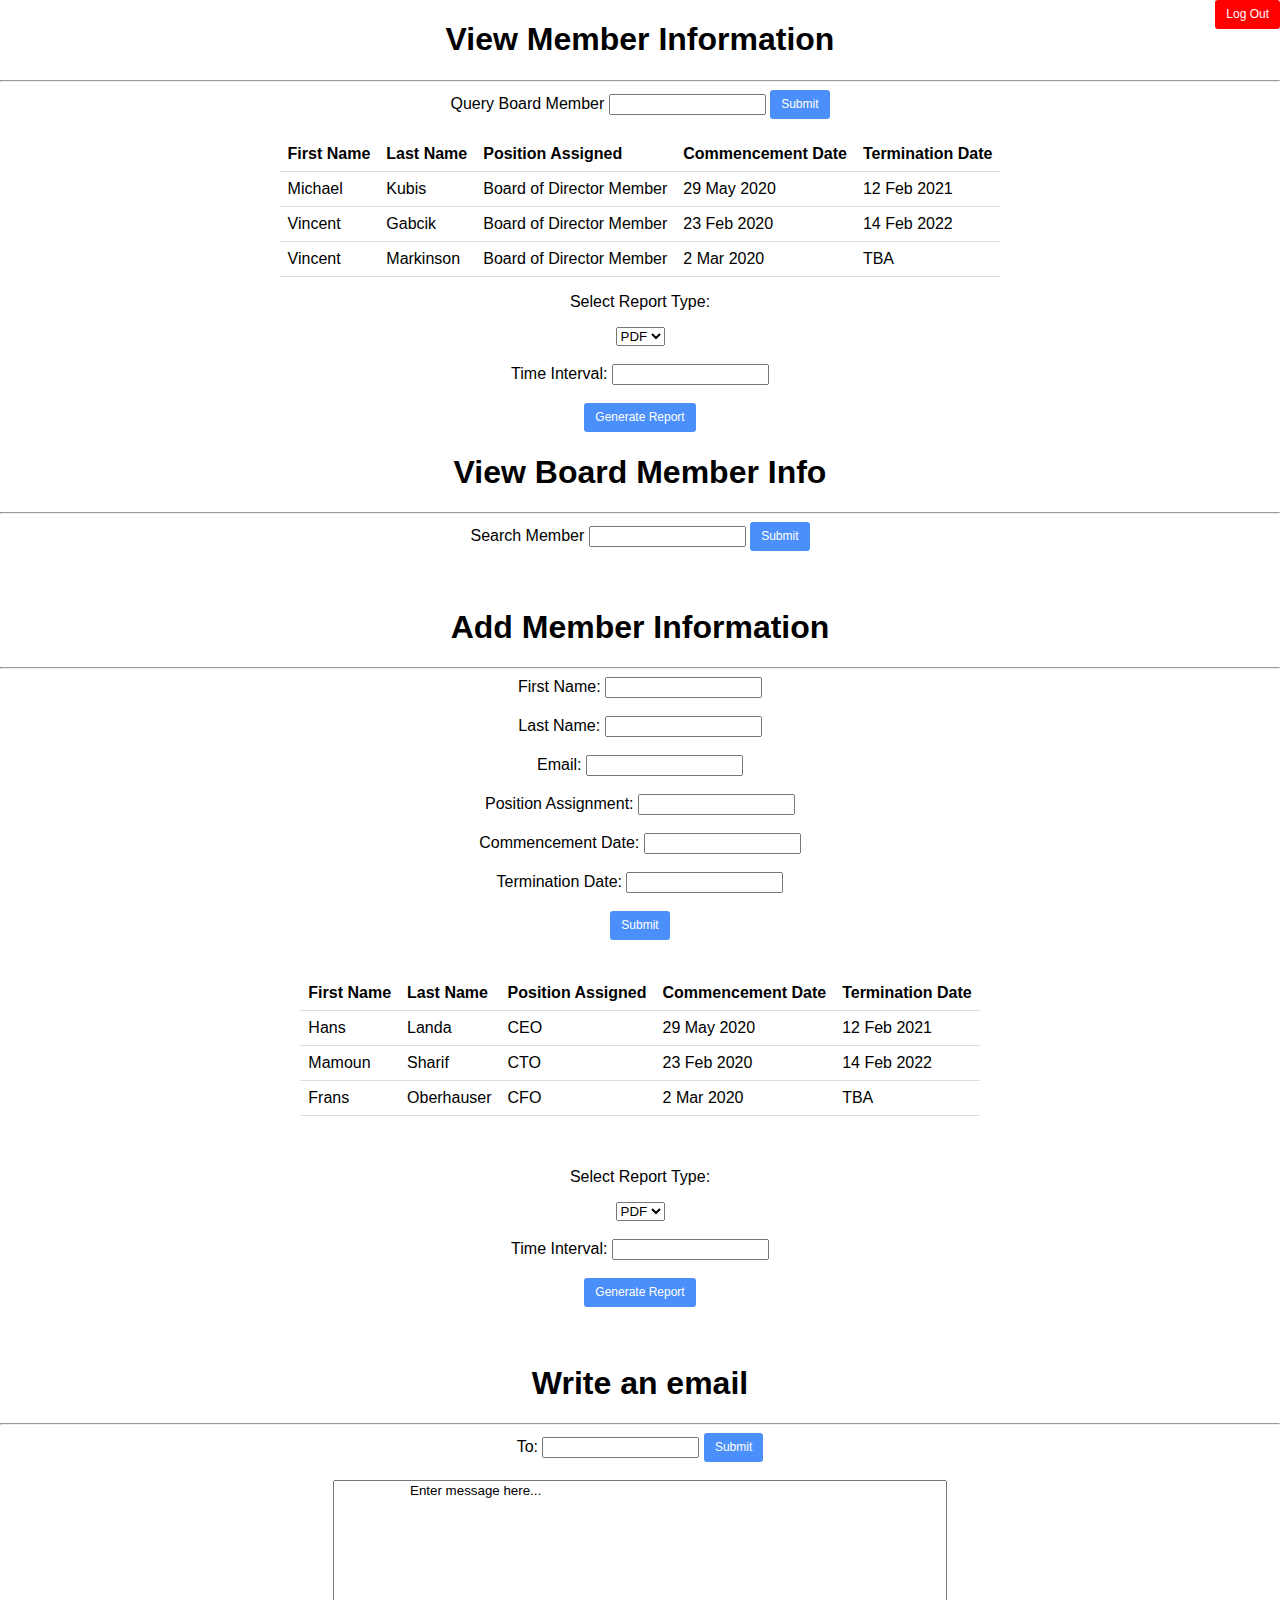
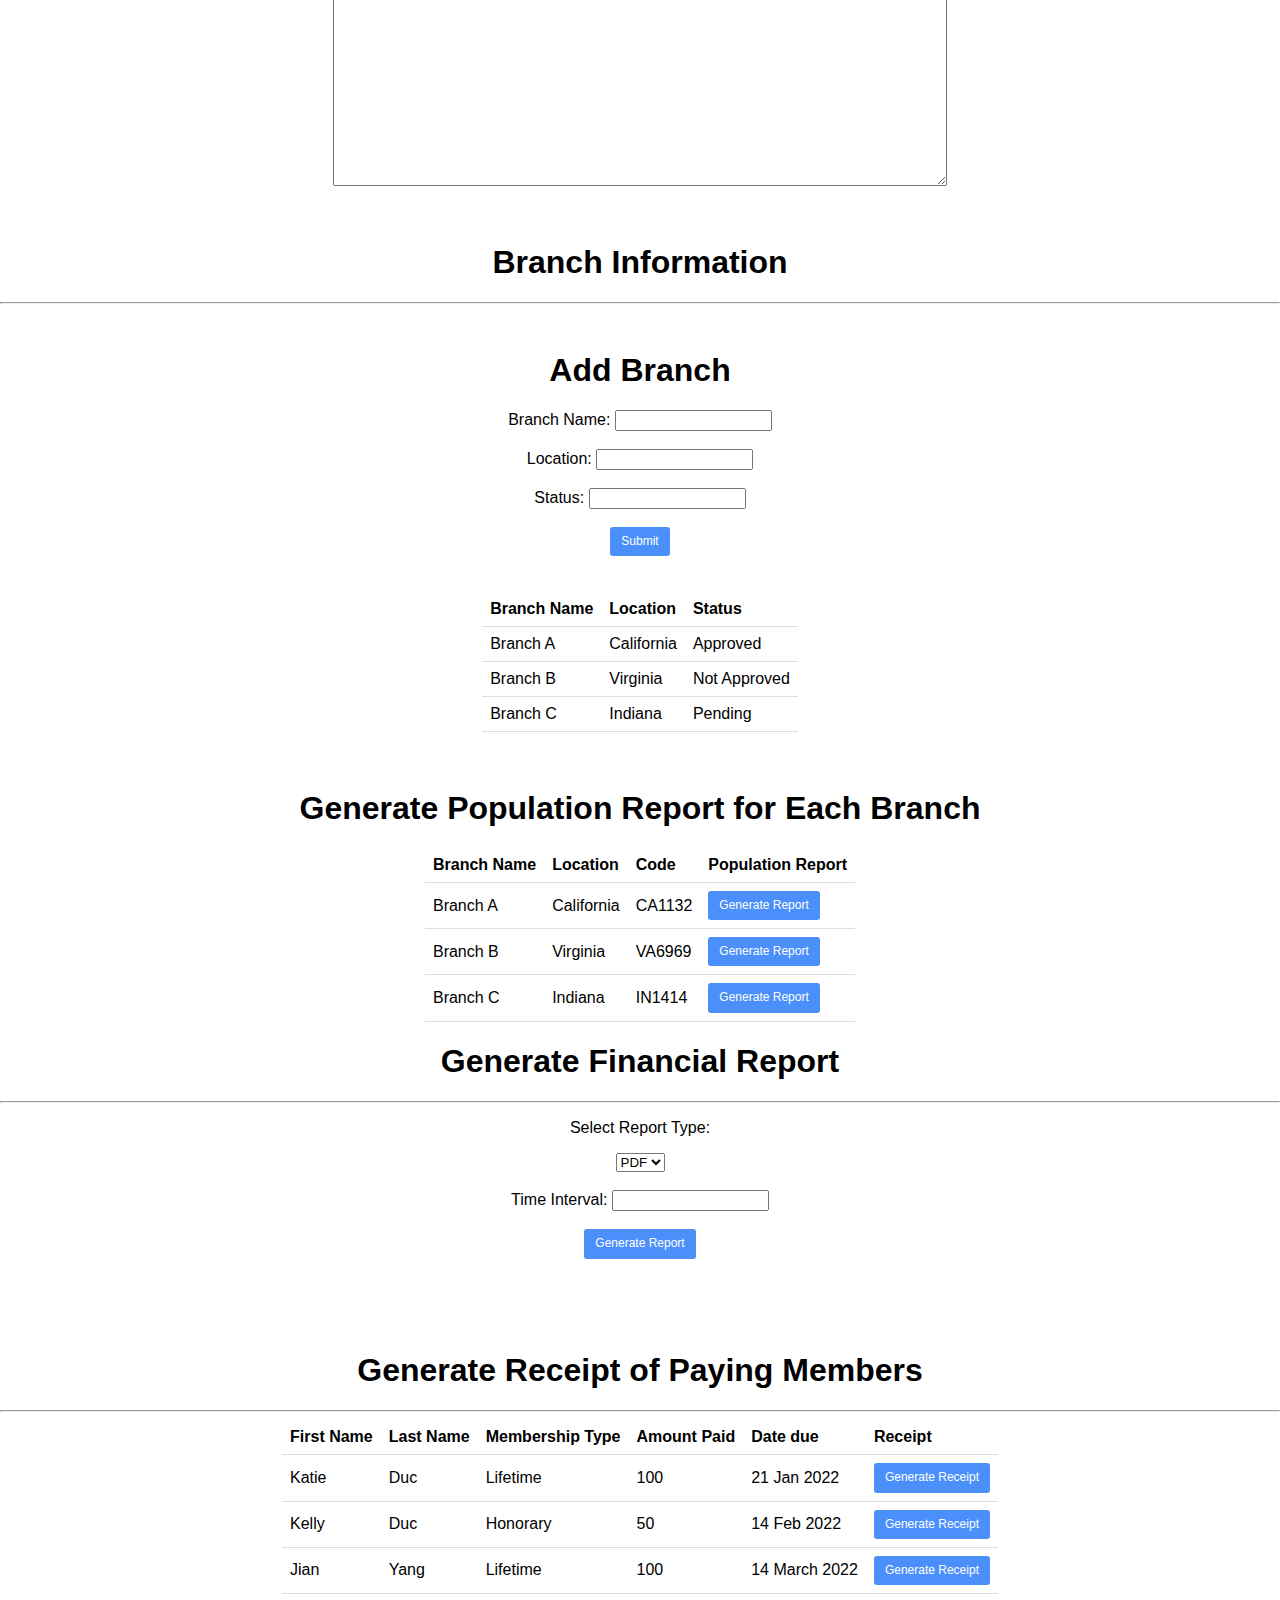
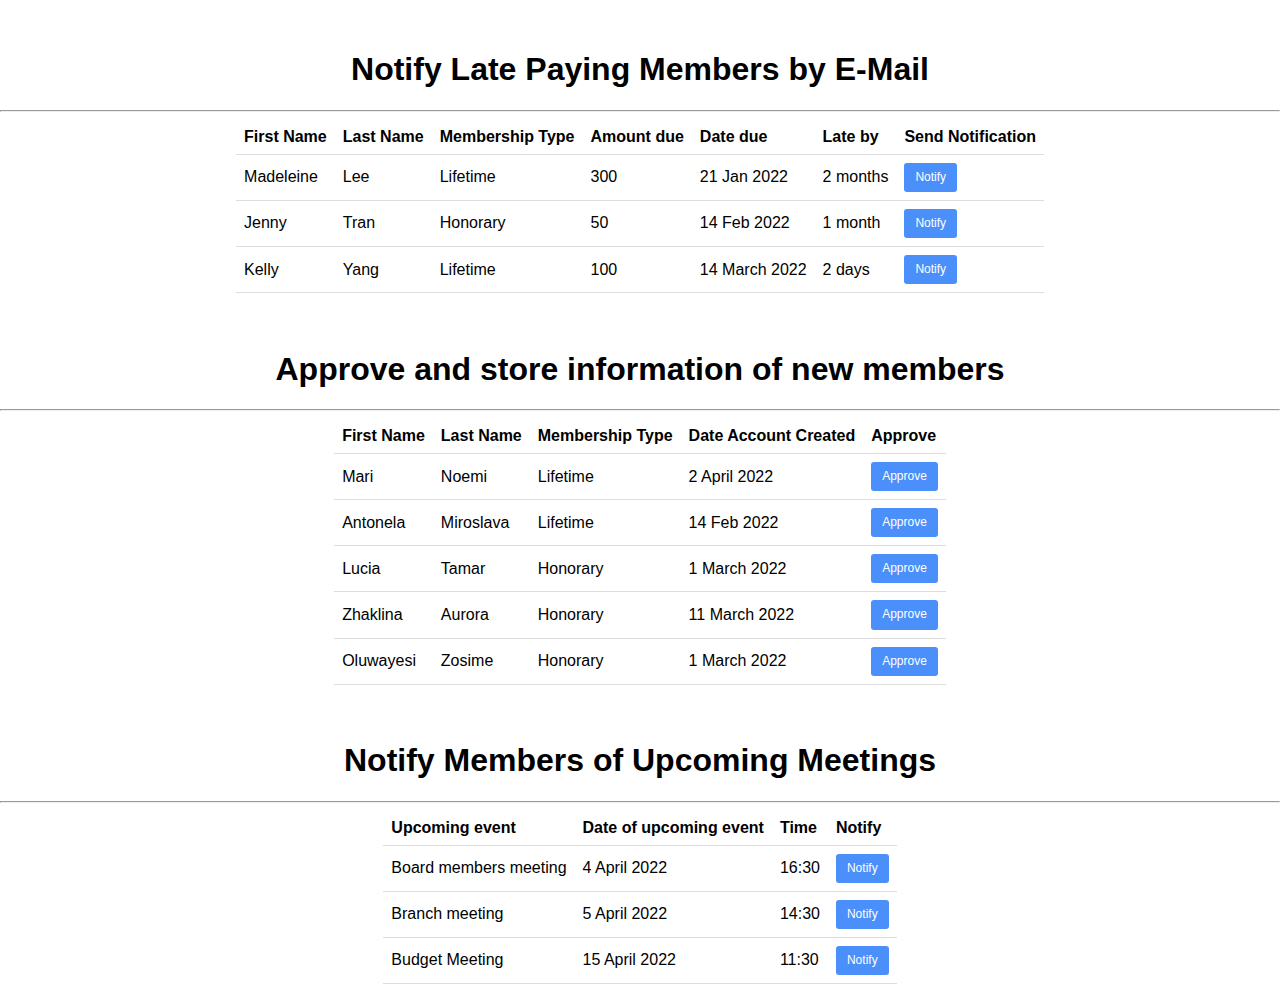
==== commit 862f6dca: "Eighth Commit" ====
--- a/landing.html
+++ b/landing.html
@@ -10,36 +10,66 @@
             <h1 id="conf">View Member Information </h1>
             <hr>
             <form id="sear">
+              <label for="sea">Query Board Member</label>
+              <input type="memname" id="memname" name="memname">
+              <input type="submit">
+              <br><br>
+              <table>
+                <tr>
+                  <th>First Name</th>
+                  <th>Last Name</th>
+                  <th>Position Assigned</th>
+                  <th>Commencement Date</th>
+                  <th>Termination Date</th>
+                </tr>
+                <tr>
+                  <td>Michael</td>
+                  <td>Kubis</td>
+                  <td>Board of Director Member</td>
+                  <td>29 May 2020</td>
+                  <td>12 Feb 2021</td>
+
+                </tr>
+                <tr>
+                    <td>Vincent</td>
+                    <td>Gabcik</td>
+                    <td>Board of Director Member</td>
+                    <td>23 Feb 2020</td>
+                    <td>14 Feb 2022</td>
+                <tr>
+                    <td>Vincent</td>
+                    <td>Markinson</td>
+                    <td>Board of Director Member</td>
+                    <td>2 Mar 2020</td>
+                    <td>TBA</td>
+                </tr>
+              </table>
+
+              <p id="lol">Select Report Type: </p>
+              <select>
+                  <option value="PDF">PDF</option>
+                  <option value="RTF">RTF</option>
+              </select>
+
+
+              <form id="interval">
+                <br>  
+                <label for="tinterval">Time Interval:</label>
+                <input type="tinterval" id="tinterval" name="tinterval">
+              </form>
+              <br>
+              <div id="inner">
+                <button type="repgen" id="repgen" onclick="pressed()">Generate Report</button>
+              </div>
+
+              <h1 id="conf">View Board Member Info </h1>
+            <hr>
+            <form id="dkaa">
               <label for="sea">Search Member</label>
               <input type="memname" id="memname" name="memname">
               <input type="submit">
               <br><br>
-              <table>
-                <tr>
-                  <th>First Name</th>
-                  <th>Last Name</th>
-                  <th>Date Joined</th>
-                  <th>Check Membership Status</th>
-                </tr>
-                <tr>
-                  <td>Briseis</td>
-                  <td>Jeanne</td>
-                  <td>2 Mar 2005</td>
-                  <td><button class="checkmem" onclick="checkmem1()">Check Membership</button></td>
-                </tr>
-                <tr>
-                  <td>Titilayo</td>
-                  <td>Karen</td>
-                  <td>1 Jan 2002</td>
-                  <td><button class="checkmem" onclick="checkmem2()">Check Membership</button></td>
-                </tr>
-                <tr>
-                  <td>Carme</td>
-                  <td>Adelais</td>
-                  <td>14 Feb 2002</td>
-                  <td><button class="checkmem" onclick="checkmem3()">Check Membership</button></td>
-                </tr>
-              </table>
+              
 
             </form>
             <form id="info">
@@ -134,6 +164,7 @@
               </div>
               <br>
               <br>
+
               <h1>Branch Information</h1>
               <hr>
               <br>
@@ -388,6 +419,45 @@
               </table>
             </div>
 
+            <br><br>
+
+            <div id="Upcoming meetings">
+              <h1>Notify Members of Upcoming Meetings</h1>
+              <hr>
+              <table>
+                <tr>
+                  <th>Upcoming event</th>
+                  <th>Date of upcoming event</th>
+                  <th>Time</th>
+                  <th>Notify</th>
+                </tr>
+                <tr>
+                  <td>Board members meeting</td>
+                  <td>4 April 2022</td>
+                  <td>16:30</td>
+                  <form action="notify.html">
+                    <td><button class="notify" onclick="notify()">Notify</button></td>
+                  </form>
+                </tr>
+                <tr>
+                    <td>Branch meeting</td>
+                    <td>5 April 2022</td>
+                    <td>14:30</td>
+                    <form action="notify.html">
+                      <td><button class="notify" onclick="notify()">Notify</button></td>
+                    </form>
+                </tr>
+                <tr>
+                    <td>Budget Meeting</td>
+                    <td>15 April 2022</td>
+                    <td>11:30</td>
+                    <form action="notify.html">
+                      <td><button class="notify" onclick="notify()">Notify</button></td>
+                    </form>
+                </tr>
+              </table>
+            </div>
+
         </div>
     </body>
 </html>--- a/style.css
+++ b/style.css
@@ -133,12 +133,12 @@
     border-radius: 3px;
 }
 
-input[type=submit], #repgen, .receipt, .population, .notif, .apr, .checkmem{
+input[type=submit], #repgen, .receipt, .population, .notif, .apr, .checkmem, .notify, #send{
     background-color: rgb(75, 143, 250);
     color: #fff;
 }
 
-input[type=submit]:hover, #repgen:hover, .population:hover, .notif:hover, .receipt:hover, .apr:hover, .checkmem:hover{
+input[type=submit]:hover, #repgen:hover, .population:hover, .notif:hover, .receipt:hover, .apr:hover, .checkmem:hover, .notify:hover, #send:hover{
     background-color: blue;
     color: #fff;
 }
